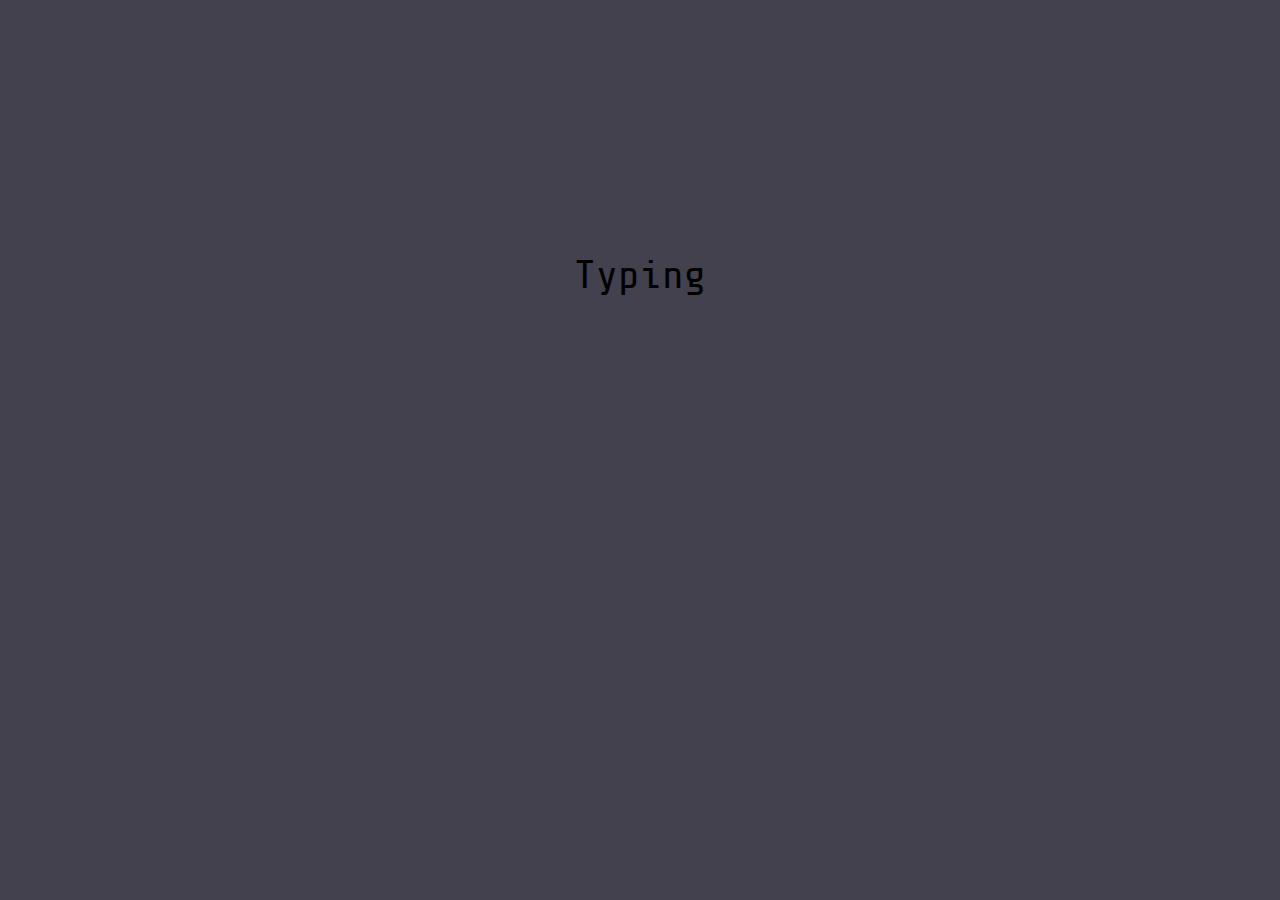
==== write.html @ 8a738ef9 "welcome" ====
<!DOCTYPE html>
<html lang="en" dir="ltr">
  <head>
    <meta charset="utf-8">
    <link rel="preconnect" href="https://fonts.googleapis.com">
    <link rel="preconnect" href="https://fonts.gstatic.com" crossorigin>
    <link href="https://fonts.googleapis.com/css2?family=Share+Tech+Mono&display=swap" rel="stylesheet">

    <link rel="stylesheet" href="css/universal.css">
    <link rel="stylesheet" href="css/mainScreen.css">
    <title>Inotype</title>
  </head>
  <body>
    <div id="container">
      <div id="content">
        Typing
      </div>
    </div>
  </body>
  </html>
---- css/universal.css ----
/*
  There add thinks like font and colors
*/

body {
  background-color: #42414d;
  font-size: 30px;
  font-family: 'Share Tech Mono', monospace;
}

#content{

}
---- css/mainScreen.css ----
#content{
  font-size: 40px;
  margin-top: 20%;
  display: flex;
  justify-content: center;
  align-items: center;
}

#write{
  width: 100px;
  height: 100px;
}
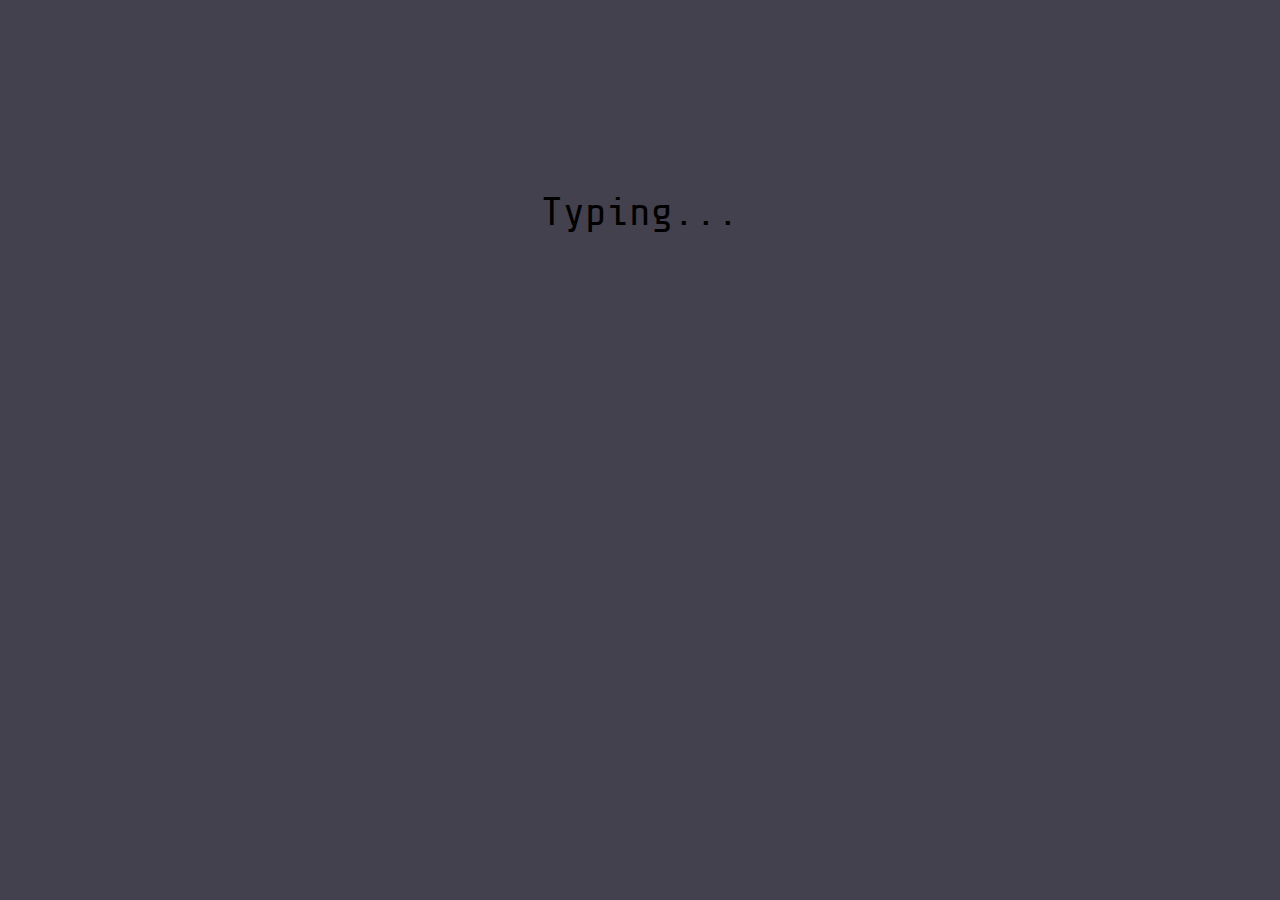
==== commit 9a5a6ffb: "typing" ====
--- a/write.html
+++ b/write.html
@@ -13,7 +13,7 @@
   <body>
     <div id="container">
       <div id="content">
-        Typing
+        Typing...
       </div>
     </div>
   </body>
--- a/css/universal.css
+++ b/css/universal.css
@@ -6,6 +6,7 @@
   background-color: #42414d;
   font-size: 30px;
   font-family: 'Share Tech Mono', monospace;
+  text-align: center;
 }
 
 #content{
--- a/css/mainScreen.css
+++ b/css/mainScreen.css
@@ -1,12 +1,14 @@
+/*
+  index.html css only
+*/
+
 #content{
   font-size: 40px;
-  margin-top: 20%;
-  display: flex;
-  justify-content: center;
-  align-items: center;
+  margin-top: 15%;
 }
 
 #write{
-  width: 100px;
-  height: 100px;
+  width: 150px;
+  cursor: pointer;
+  border: 2px solid #000;
 }
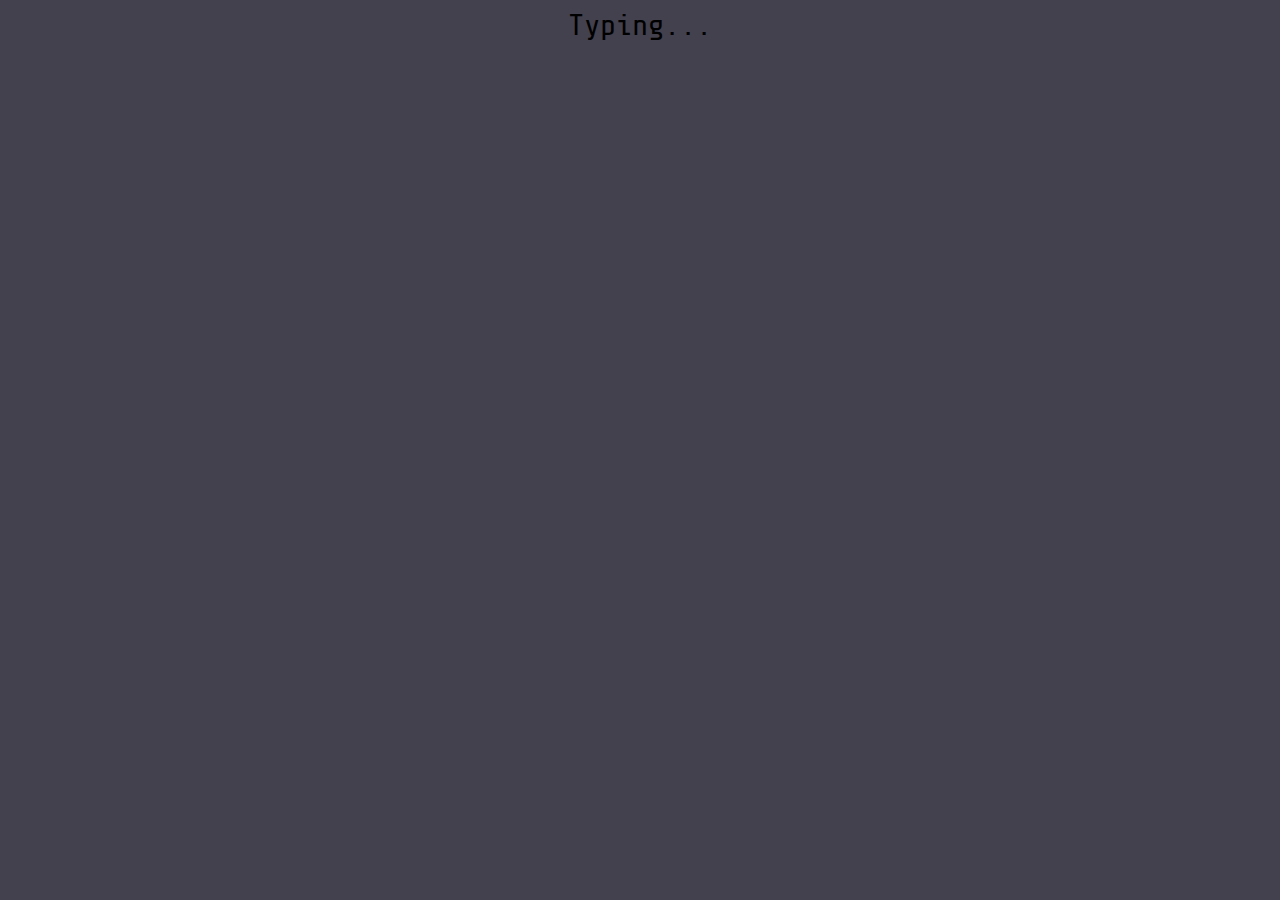
==== commit 49a884e3: "yes" ====
--- a/write.html
+++ b/write.html
@@ -7,7 +7,8 @@
     <link href="https://fonts.googleapis.com/css2?family=Share+Tech+Mono&display=swap" rel="stylesheet">
 
     <link rel="stylesheet" href="css/universal.css">
-    <link rel="stylesheet" href="css/mainScreen.css">
+    <link rel="icon" href="LOGO/icon.ico">
+    
     <title>Inotype</title>
   </head>
   <body>
